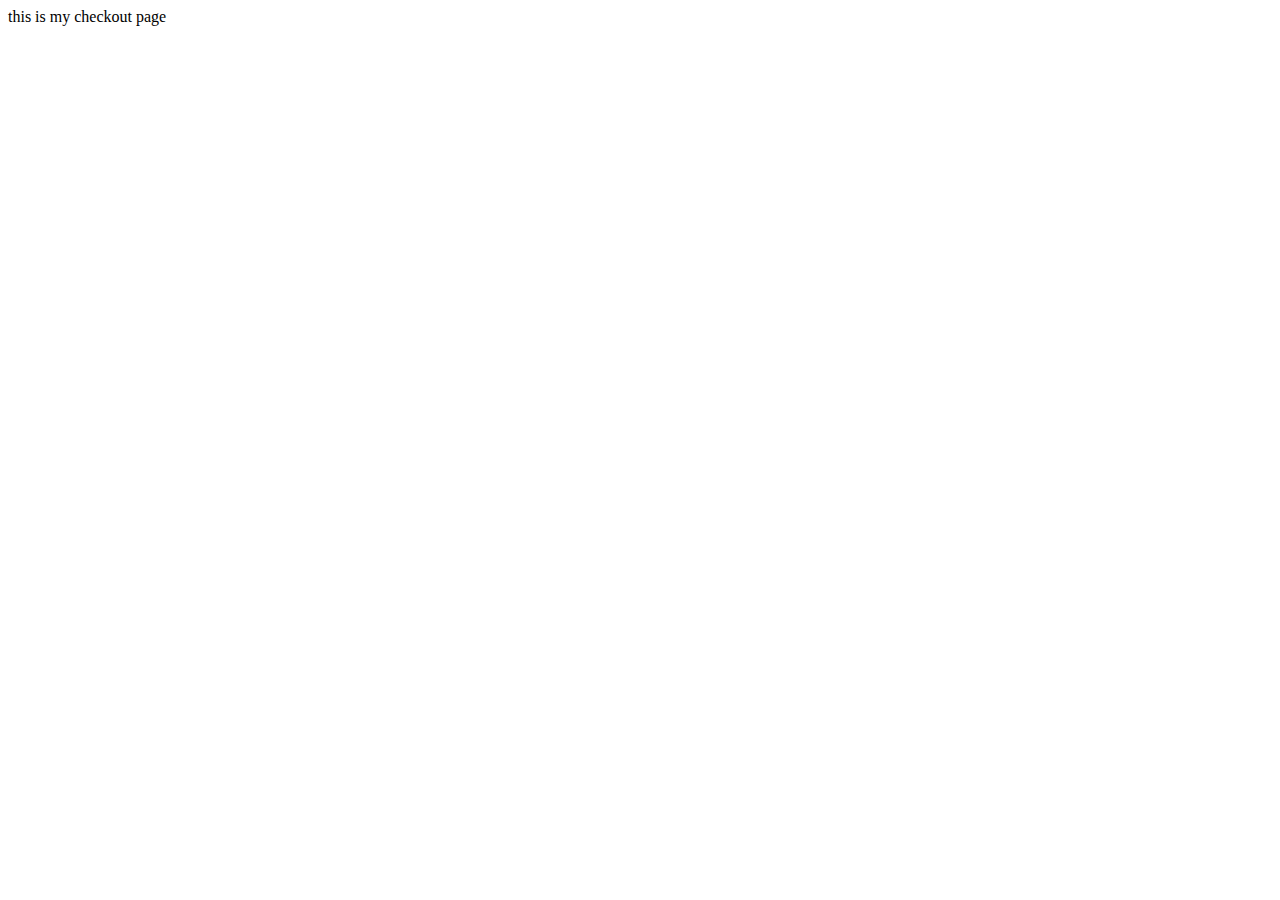
==== checkout.html @ b1b73ad0 "done" ====
<!DOCTYPE html>
<html lang="en">
<head>
    <meta charset="UTF-8">
    <meta http-equiv="X-UA-Compatible" content="IE=edge">
    <meta name="viewport" content="width=device-width, initial-scale=1.0">
    <title>Document</title>
</head>
<body>
   <div>this is my checkout page</div> 
</body>
</html>
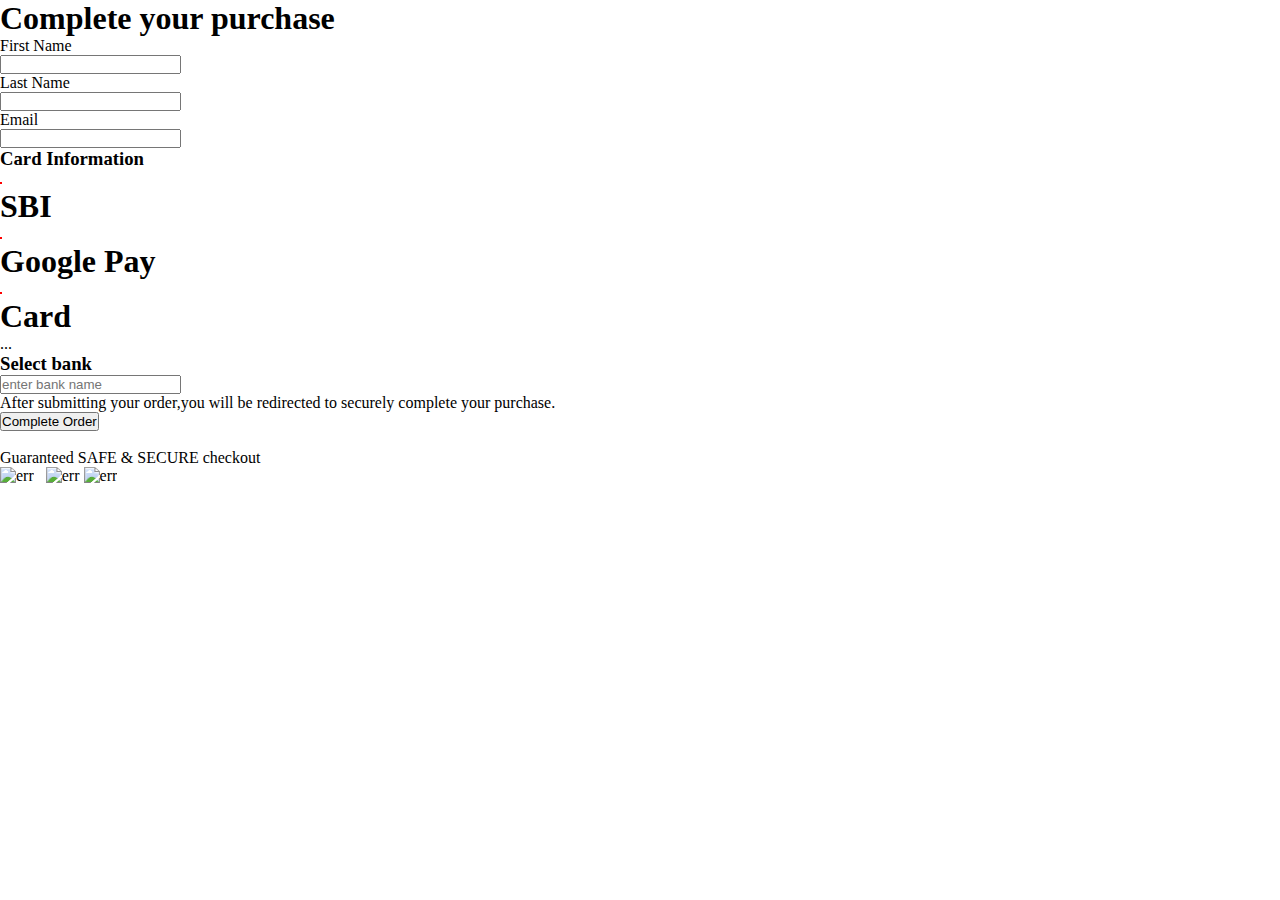
==== commit 757239a1: "done" ====
--- a/checkout.html
+++ b/checkout.html
@@ -1,12 +1,74 @@
 <!DOCTYPE html>
 <html lang="en">
+
 <head>
     <meta charset="UTF-8">
     <meta http-equiv="X-UA-Compatible" content="IE=edge">
     <meta name="viewport" content="width=device-width, initial-scale=1.0">
     <title>Document</title>
+    <link rel="stylesheet" href="styles/checkout.css">
 </head>
+
 <body>
-   <div>this is my checkout page</div> 
+    <div class="checkout ">
+        <div class="hero-container">
+            <h1>Complete your purchase</h1>
+            <div class="formproduct">
+                <form class="form">
+                    <p>First Name</p>
+                    <input type="text">
+                    <p>Last Name</p>
+                    <input type="text">
+                    <p>Email</p>
+                    <input type="text">
+                </form>
+            </div>
+            <div class="productprice"></div>
+            <div class="bank-credit">
+                <h3>Card Information</h3>
+                <div class="bank">
+                    <img  src="https://www.freepnglogos.com/uploads/sbi-logo-png/sbi-logo-state-bank-india-group-vector-eps-0.png" alt="">
+                    <h1>SBI</h1>
+                </div>
+                <div class="bank">
+                    <img src="https://cdn-icons-png.flaticon.com/512/6124/6124998.png" alt="">
+                    <h1>Google Pay</h1>
+                </div>
+                <div class="bank">
+                    <img src="https://cdn3d.iconscout.com/3d/premium/thumb/credit-card-5706064-4755619.png" alt="">
+                   <h1> Card</h1>
+                </div>
+                <div class="spread">...</div>
+            </div>
+            <div class="bank">
+                <h3>Select bank</h3>
+                <input type="text" placeholder="enter bank name">
+            </div>
+            <div>
+                <p>After submitting your order,you will be redirected to securely complete your purchase.</p>
+                <button class="btn">Complete Order</button>
+            </div>
+
+            <div class="checkout-footer">
+                <div class="Guaranteed">
+                    <img src="" alt="">
+                    <p>Guaranteed SAFE & SECURE checkout</p>
+                </div>
+                <div class="cards">
+                    <img src="https://constant.myntassets.com/checkout/assets/img/footer-bank-visa.png" alt="err">
+                    <img src="https://constant.myntassets.com/checkout/assets/img/footer-bank-mc.png" alt="">
+                    <img src="https://rukminim1.flixcart.com/www/100/100/promos/07/04/2022/3a6aa53e-e498-458a-82be-41d972a18321.png?q=100" alt="">
+                    <img src="https://constant.myntassets.com/checkout/assets/img/footer-bank-bhim.png" alt="err">
+                    <img src="https://constant.myntassets.com/checkout/assets/img/footer-bank-ae.png" alt="err">
+                    
+                    
+
+                </div>
+            </div>
+
+
+        </div>
+    </div>
 </body>
+
 </html>--- a/styles/checkout.css
+++ b/styles/checkout.css
@@ -0,0 +1,12 @@
+*{
+    padding: 0;
+    margin: 0;
+}
+.bank img{
+    width:2%;
+    border: 1px solid red;
+}
+.cards img{
+    width:4%;
+    
+}